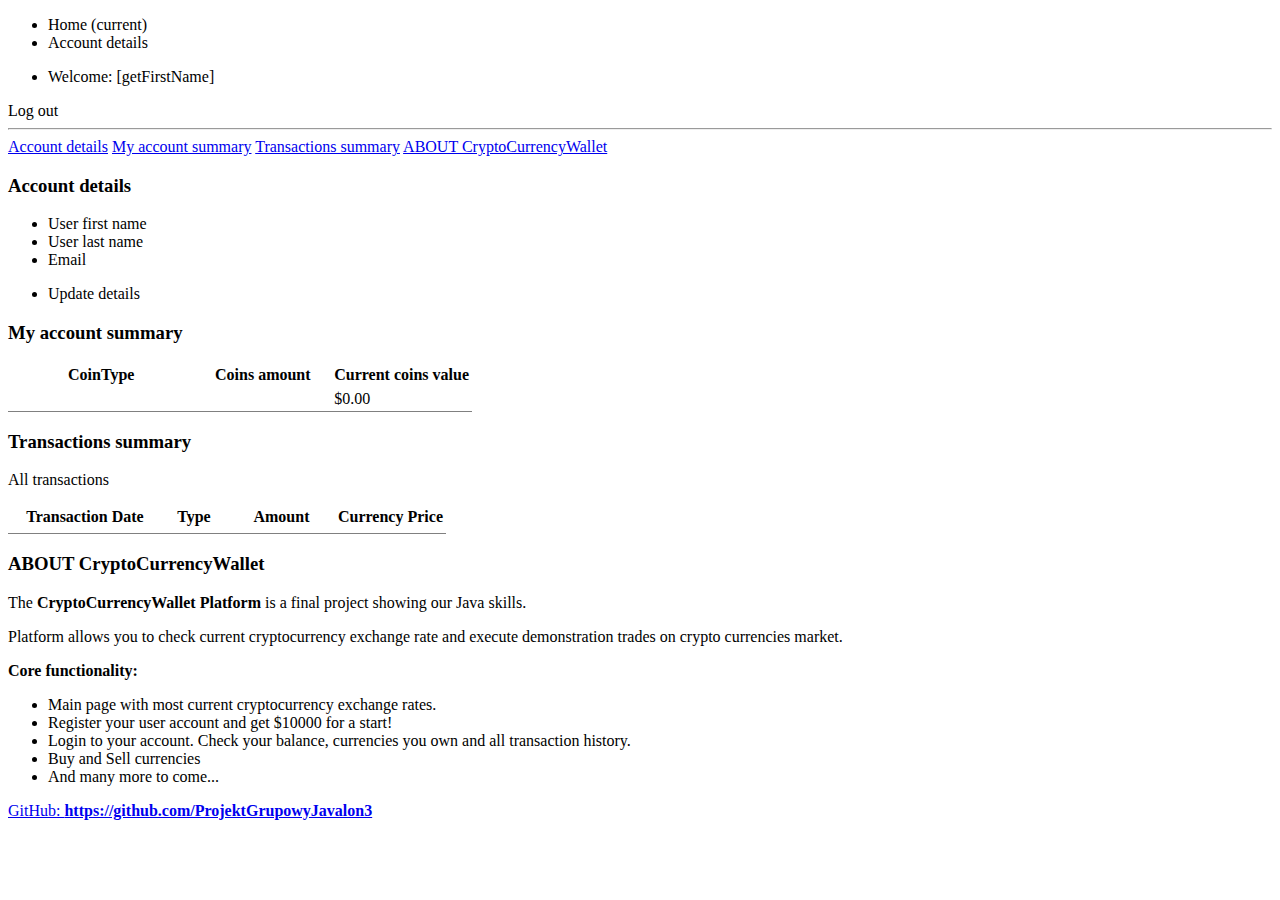
==== src/main/resources/templates/accountDetails.html @ 583ad7f0 "added number formatter" ====
<!DOCTYPE html>
<html lang="en" xmlns:th="http://www.thymeleaf.org" xmlns:td="http://www.thymeleaf.org">
<head>
    <meta charset="UTF-8">
    <title>Cryptocurrency wallet - account details</title>
    <link rel="stylesheet" href="https://stackpath.bootstrapcdn.com/bootstrap/4.5.0/css/bootstrap.min.css"
          integrity="sha384-9aIt2nRpC12Uk9gS9baDl411NQApFmC26EwAOH8WgZl5MYYxFfc+NcPb1dKGj7Sk" crossorigin="anonymous"/>
    <!-- jQuery library -->
    <script src="https://ajax.googleapis.com/ajax/libs/jquery/3.5.1/jquery.min.js"></script>
    <!-- Popper JS -->
    <script src="https://cdnjs.cloudflare.com/ajax/libs/popper.js/1.16.0/umd/popper.min.js"></script>
    <!-- Latest compiled JavaScript -->
    <script src="https://maxcdn.bootstrapcdn.com/bootstrap/4.5.2/js/bootstrap.min.js"></script>


    <meta charset="UTF-8">
</head>
<body>
<div>

    <nav class="navbar navbar-expand-lg navbar-dark bg-primary">
        <div class="collapse navbar-collapse" id="navbarColor02">
            <ul class="navbar-nav mr-auto">
                <li class="nav-item active">
                    <a class="nav-link" th:href="@{'/user'}">Home <span class="sr-only">(current)</span></a>
                </li>
                <li class="nav-item active">
                    <a class="nav-link" th:href="@{'/accountDetails'}">Account details</a>
                </li>
            </ul>
            <form class="form-inline">
                <ul class="navbar-nav mr-auto">
                    <li class="nav-item active"><a class="nav-link" th:text="'Hello ' + ${user.getFirstName()}+'!'">Welcome:
                        [getFirstName]</a></li>
                </ul>
                <a th:href="@{'/logout'}" class="btn btn-outline-light my-2 my-sm-0">Log out</a>
            </form>
        </div>
    </nav>

    <div id="main-content" class="container">
        <hr>
        <div class="row">
            <div class="col-4">
                <div class="list-group" id="list-tab" role="tablist">
                    <a class="list-group-item list-group-item-action active" id="list-home-list" data-toggle="list"
                       href="#list-home" role="tab" aria-controls="home">Account details</a>
                    <a class="list-group-item list-group-item-action" id="list-summary-list" data-toggle="list"
                       href="#list-summary" role="tab" aria-controls="summary">My account summary</a>
                    <a class="list-group-item list-group-item-action" id="list-profile-list" data-toggle="list"
                       href="#list-profile" role="tab" aria-controls="profile">Transactions summary</a>
                    <a class="list-group-item list-group-item-action" id="list-messages-list" data-toggle="list"
                       href="#list-messages" role="tab" aria-controls="messages">ABOUT CryptoCurrencyWallet</a>
                </div>
            </div>
            <div class="col-8">
                <div class="tab-content" id="nav-tabContent">
                    <div class="tab-pane fade show active" id="list-home" role="tabpanel"
                         aria-labelledby="list-home-list">
                        <div class="card-body">
                            <h3 class="card-title">Account details</h3>
                            <p class="card-text">
                            <ul>
                                <li th:text="'Name: ' + ${user.firstName}">User first name</li>
                                <li th:text="'Last name: ' + ${user.lastName}">User last name</li>
                                <li th:text="'Email: ' + ${user.email}">Email</li>

                            </ul>

                            <ul class="navbar-nav mr-auto">
                                <li class="nav-item active">
                                    <a class="nav-link" th:href="@{'/update'}">Update details</a>
                                </li>
                            </ul>
                        </div>
                    </div>
                    <div class="tab-pane fade" id="list-summary" role="tabpanel"
                         aria-labelledby="list-summary-list">
                        <div class="card-body">
                            <input type="hidden" th:value="${cryptoCoinDetails}" id="coins-current-values"/>
                            <h3 class="card-title">My account summary</h3>
                            <p class="card-text">
                            <table frame="below">

                                <tr>
                                    <th width="40%">CoinType</th>
                                    <th width="30%">Coins amount</th>
                                    <th width="30%">Current coins value</th>
                                </tr>

                                <th:block th:each="coin: ${loggedUserCurrencies}">
                                    <tr>
                                        <tbody id="values" th:each="value: ${cryptoCoinDetails}">
                                        <div th:if="${coin.getCoinName()} == ${value.getName()}">
                                            <td id="coinName" th:text="${coin.getCoinName()}"/>
                                            <td id="coinAmount" th:text="${coin.getAmount()}"/>
                                            <td th:with="result=${coin.getAmount() * value.getPrice()}">
                                                <span th:text="'$' + ${#numbers.formatDecimal(result, 0, 'COMMA', 2, 'POINT')}">$0.00</span></td>
                                        </div>
                                        </tbody>
                                    </tr>
                                </th:block>


                            </table>

                        </div>
                    </div>
                    <div class="tab-pane fade" id="list-profile" role="tabpanel" aria-labelledby="list-profile-list">
                        <div class="card-body">
                            <h3 class="card-title">Transactions summary</h3>
                            <p class="card-text">
                            <p th:text="'My transactions: '">All transactions</p>
                            <table frame="below">
                                <tr>
                                    <th width="35%">Transaction Date</th>
                                    <th width="15%">Type</th>
                                    <th width="25%">Amount</th>
                                    <th width="25%">Currency Price</th>
                                </tr>
                                <tbody id="transactions" th:each="transaction : ${loggedUserTransactionHistory}">
                                <tr>
                                    <td th:text="${#dates.format(transaction.getDateOfTransaction(), 'dd-MMM-yyyy')}"/>
                                    <td th:text="${transaction.getTransactionDetails().getBuySell()}"/>
                                    <td th:text="${transaction.getTransactionDetails().getAmount()}"/>
                                    <td th:text="${transaction.getTransactionDetails().getPrice()}"/>
                                </tr>
                                </tbody>
                            </table>
                        </div>
                    </div>
                    <div class="tab-pane fade" id="list-messages" role="tabpanel" aria-labelledby="list-messages-list">
                        <div class="card-body">
                            <h3 class="card-title">ABOUT CryptoCurrencyWallet</h3>
                            <p class="card-text">The <b>CryptoCurrencyWallet Platform</b> is a final project showing our
                                Java skills.</p>
                            <p class="card-text">Platform allows you to check current cryptocurrency exchange rate and
                                execute
                                demonstration trades on crypto currencies market.</p>
                            <p class="card-text"><b>Core functionality:</b>
                            <ul>
                                <li>Main page with most current cryptocurrency exchange rates.</li>
                                <li>Register your user account and get $10000 for a start!</li>
                                <li>Login to your account. Check your balance, currencies you own and all transaction
                                    history.
                                </li>
                                <li>Buy and Sell currencies</li>
                                <li>And many more to come...</li>
                            </ul>
                            <p><a href="https://github.com/ProjektGrupowyJavalon3" class="card-text">GitHub: <b>https://github.com/ProjektGrupowyJavalon3</b></a>
                        </div>
                    </div>
                </div>
            </div>
        </div>
    </div>
</div>
</body>
</html>
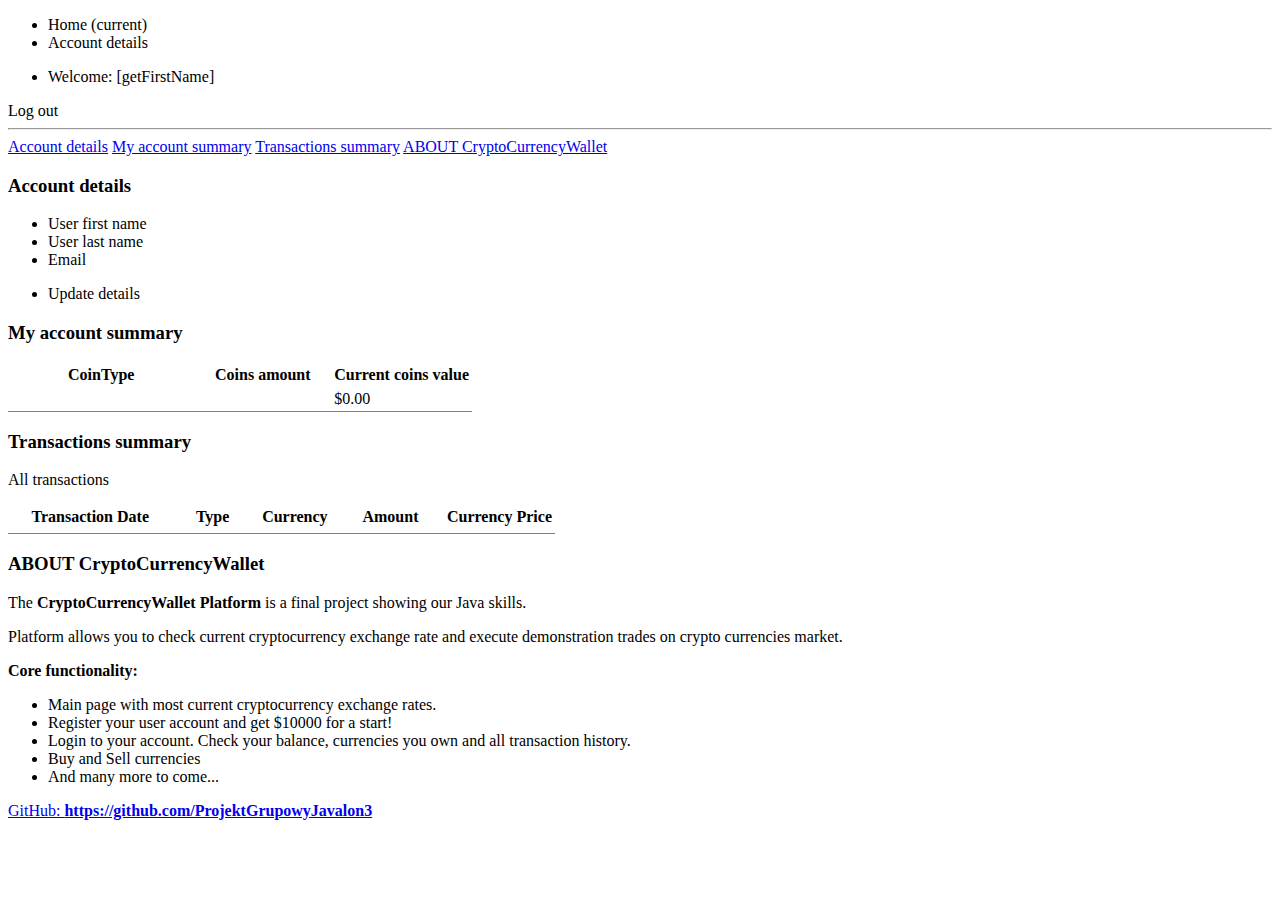
==== commit 8ff013e9: "added currency name in transaction details" ====
--- a/src/main/resources/templates/accountDetails.html
+++ b/src/main/resources/templates/accountDetails.html
@@ -113,17 +113,19 @@
                             <p th:text="'My transactions: '">All transactions</p>
                             <table frame="below">
                                 <tr>
-                                    <th width="35%">Transaction Date</th>
+                                    <th width="30%">Transaction Date</th>
                                     <th width="15%">Type</th>
-                                    <th width="25%">Amount</th>
-                                    <th width="25%">Currency Price</th>
+                                    <th width="15%">Currency</th>
+                                    <th width="20%">Amount</th>
+                                    <th width="20%">Currency Price</th>
                                 </tr>
                                 <tbody id="transactions" th:each="transaction : ${loggedUserTransactionHistory}">
                                 <tr>
                                     <td th:text="${#dates.format(transaction.getDateOfTransaction(), 'dd-MMM-yyyy')}"/>
                                     <td th:text="${transaction.getTransactionDetails().getBuySell()}"/>
+                                    <td th:text="${transaction.getTransactionDetails().getName()}"/>
                                     <td th:text="${transaction.getTransactionDetails().getAmount()}"/>
-                                    <td th:text="${transaction.getTransactionDetails().getPrice()}"/>
+                                    <td th:text="'$' + ${transaction.getTransactionDetails().getPrice()}"/>
                                 </tr>
                                 </tbody>
                             </table>
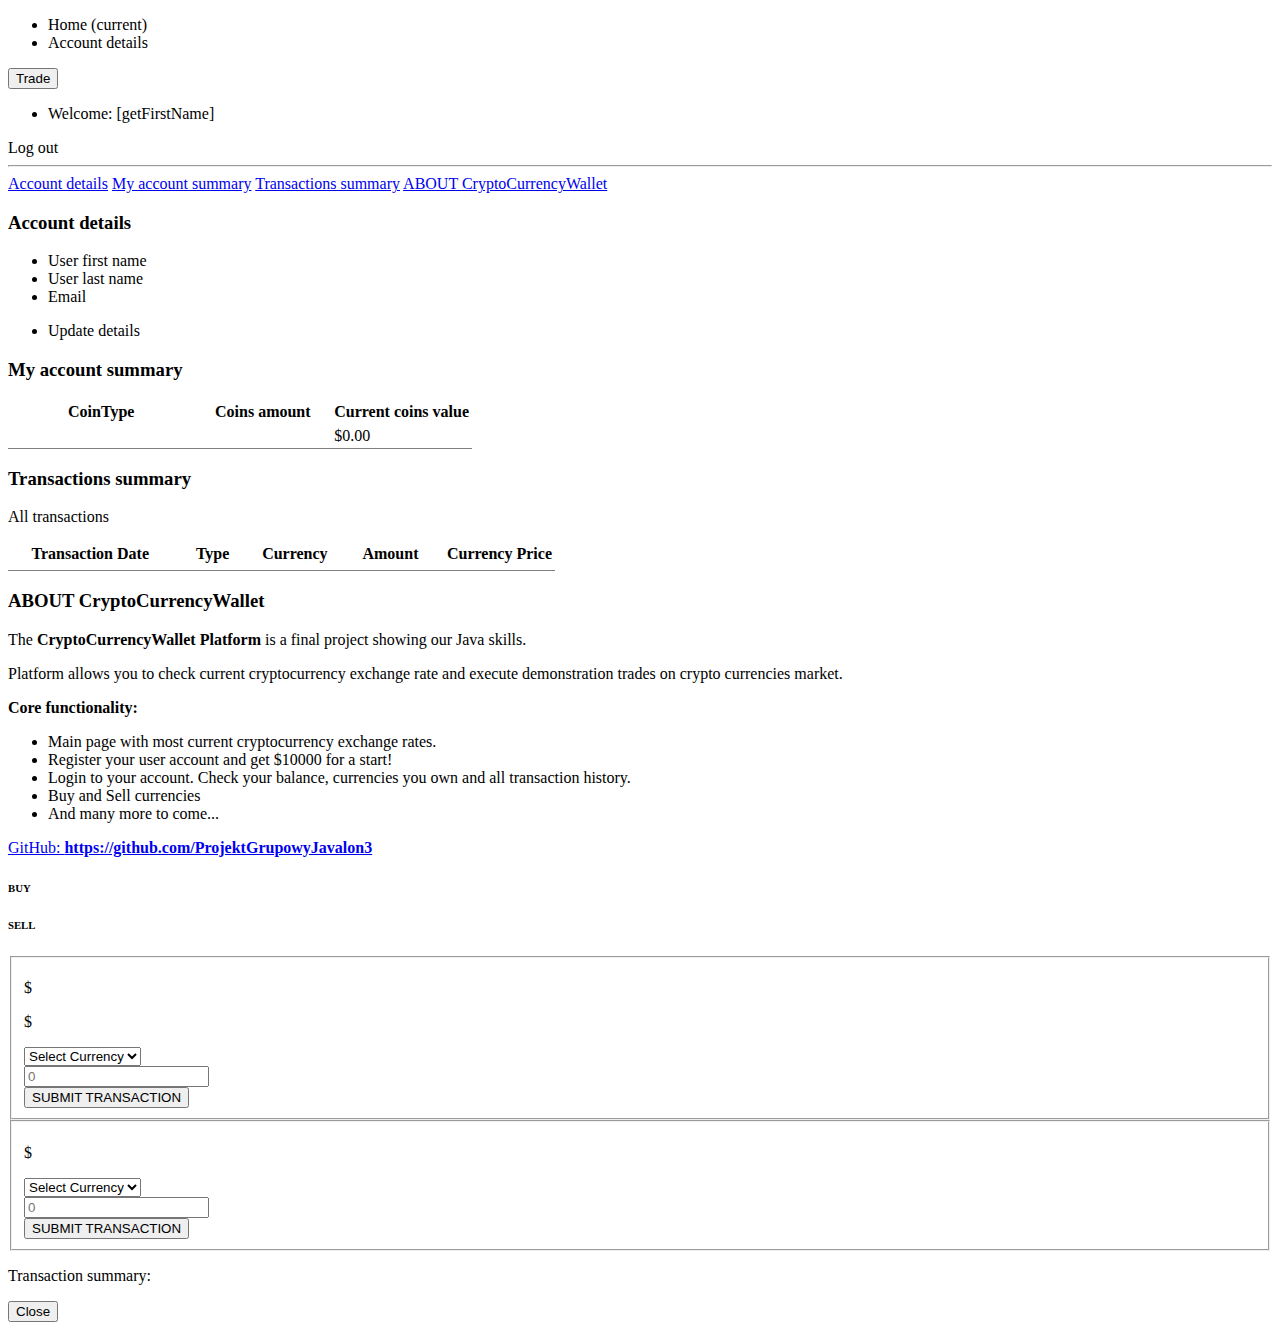
==== commit 1d480542: "set default buy/sell value as 0" ====
--- a/src/main/resources/templates/accountDetails.html
+++ b/src/main/resources/templates/accountDetails.html
@@ -1,10 +1,13 @@
 <!DOCTYPE html>
-<html lang="en" xmlns:th="http://www.thymeleaf.org" xmlns:td="http://www.thymeleaf.org">
+<html lang="en" xmlns:th="http://www.thymeleaf.org">
 <head>
     <meta charset="UTF-8">
     <title>Cryptocurrency wallet - account details</title>
     <link rel="stylesheet" href="https://stackpath.bootstrapcdn.com/bootstrap/4.5.0/css/bootstrap.min.css"
           integrity="sha384-9aIt2nRpC12Uk9gS9baDl411NQApFmC26EwAOH8WgZl5MYYxFfc+NcPb1dKGj7Sk" crossorigin="anonymous"/>
+    <!-- CSS -->
+    <link rel="stylesheet" href="modal.css">
+    <link rel="stylesheet" href="style.css">
     <!-- jQuery library -->
     <script src="https://ajax.googleapis.com/ajax/libs/jquery/3.5.1/jquery.min.js"></script>
     <!-- Popper JS -->
@@ -12,150 +15,271 @@
     <!-- Latest compiled JavaScript -->
     <script src="https://maxcdn.bootstrapcdn.com/bootstrap/4.5.2/js/bootstrap.min.js"></script>
 
-
-    <meta charset="UTF-8">
 </head>
 <body>
-<div>
-
-    <nav class="navbar navbar-expand-lg navbar-dark bg-primary">
-        <div class="collapse navbar-collapse" id="navbarColor02">
+<nav class="navbar navbar-expand-lg navbar-dark bg-primary">
+    <div class="collapse navbar-collapse" id="navbarColor02">
+        <ul class="navbar-nav mr-auto">
+            <li class="nav-item active">
+                <a class="nav-link" th:href="@{'/user'}">Home <span class="sr-only">(current)</span></a>
+            </li>
+            <li class="nav-item active">
+                <a class="nav-link" th:href="@{'/accountDetails'}">Account details</a>
+            </li>
+        </ul>
+        <div class="col ">
+            <button type="button" data-toggle="modal" data-target="#myModal"
+                    class="btn btn-outline-light py-2 px-4" onclick="showCurrentDetails()">
+                Trade
+            </button>
+        </div>
+        <form class="form-inline">
             <ul class="navbar-nav mr-auto">
-                <li class="nav-item active">
-                    <a class="nav-link" th:href="@{'/user'}">Home <span class="sr-only">(current)</span></a>
-                </li>
-                <li class="nav-item active">
-                    <a class="nav-link" th:href="@{'/accountDetails'}">Account details</a>
-                </li>
+                <li class="nav-item active"><a class="nav-link" th:text="'Hello ' + ${user.getFirstName()}+'!'">Welcome:
+                    [getFirstName]</a></li>
             </ul>
-            <form class="form-inline">
-                <ul class="navbar-nav mr-auto">
-                    <li class="nav-item active"><a class="nav-link" th:text="'Hello ' + ${user.getFirstName()}+'!'">Welcome:
-                        [getFirstName]</a></li>
-                </ul>
-                <a th:href="@{'/logout'}" class="btn btn-outline-light my-2 my-sm-0">Log out</a>
-            </form>
-        </div>
-    </nav>
-
-    <div id="main-content" class="container">
-        <hr>
-        <div class="row">
-            <div class="col-4">
-                <div class="list-group" id="list-tab" role="tablist">
-                    <a class="list-group-item list-group-item-action active" id="list-home-list" data-toggle="list"
-                       href="#list-home" role="tab" aria-controls="home">Account details</a>
-                    <a class="list-group-item list-group-item-action" id="list-summary-list" data-toggle="list"
-                       href="#list-summary" role="tab" aria-controls="summary">My account summary</a>
-                    <a class="list-group-item list-group-item-action" id="list-profile-list" data-toggle="list"
-                       href="#list-profile" role="tab" aria-controls="profile">Transactions summary</a>
-                    <a class="list-group-item list-group-item-action" id="list-messages-list" data-toggle="list"
-                       href="#list-messages" role="tab" aria-controls="messages">ABOUT CryptoCurrencyWallet</a>
-                </div>
-            </div>
-            <div class="col-8">
-                <div class="tab-content" id="nav-tabContent">
-                    <div class="tab-pane fade show active" id="list-home" role="tabpanel"
-                         aria-labelledby="list-home-list">
-                        <div class="card-body">
-                            <h3 class="card-title">Account details</h3>
-                            <p class="card-text">
-                            <ul>
-                                <li th:text="'Name: ' + ${user.firstName}">User first name</li>
-                                <li th:text="'Last name: ' + ${user.lastName}">User last name</li>
-                                <li th:text="'Email: ' + ${user.email}">Email</li>
-
-                            </ul>
-
-                            <ul class="navbar-nav mr-auto">
-                                <li class="nav-item active">
-                                    <a class="nav-link" th:href="@{'/update'}">Update details</a>
-                                </li>
-                            </ul>
-                        </div>
-                    </div>
-                    <div class="tab-pane fade" id="list-summary" role="tabpanel"
-                         aria-labelledby="list-summary-list">
-                        <div class="card-body">
-                            <input type="hidden" th:value="${cryptoCoinDetails}" id="coins-current-values"/>
-                            <h3 class="card-title">My account summary</h3>
-                            <p class="card-text">
-                            <table frame="below">
-
+            <a th:href="@{'/logout'}" class="btn btn-outline-light my-2 my-sm-0">Log out</a>
+        </form>
+    </div>
+</nav>
+
+<div id="main-content" class="container">
+    <hr>
+    <div class="row">
+        <div class="col-4">
+            <div class="list-group" id="list-tab" role="tablist">
+                <a class="list-group-item list-group-item-action active" id="list-home-list" data-toggle="list"
+                   href="#list-home" role="tab" aria-controls="home">Account details</a>
+                <a class="list-group-item list-group-item-action" id="list-summary-list" data-toggle="list"
+                   href="#list-summary" role="tab" aria-controls="summary">My account summary</a>
+                <a class="list-group-item list-group-item-action" id="list-profile-list" data-toggle="list"
+                   href="#list-profile" role="tab" aria-controls="profile">Transactions summary</a>
+                <a class="list-group-item list-group-item-action" id="list-messages-list" data-toggle="list"
+                   href="#list-messages" role="tab" aria-controls="messages">ABOUT CryptoCurrencyWallet</a>
+            </div>
+        </div>
+        <div class="col-8">
+            <div class="tab-content" id="nav-tabContent">
+                <div class="tab-pane fade show active" id="list-home" role="tabpanel"
+                     aria-labelledby="list-home-list">
+                    <div class="card-body">
+                        <h3 class="card-title">Account details</h3>
+                        <p class="card-text">
+                        <ul>
+                            <li th:text="'Name: ' + ${user.firstName}">User first name</li>
+                            <li th:text="'Last name: ' + ${user.lastName}">User last name</li>
+                            <li th:text="'Email: ' + ${user.email}">Email</li>
+
+                        </ul>
+
+                        <ul class="navbar-nav mr-auto">
+                            <li class="nav-item active">
+                                <a class="nav-link" th:href="@{'/update'}">Update details</a>
+                            </li>
+                        </ul>
+                    </div>
+                </div>
+                <div class="tab-pane fade" id="list-summary" role="tabpanel"
+                     aria-labelledby="list-summary-list">
+                    <div class="card-body">
+                        <input type="hidden" th:value="${cryptoCoinDetails}" id="coins-current-values"/>
+                        <h3 class="card-title">My account summary</h3>
+                        <p class="card-text">
+                        <table frame="below">
+
+                            <tr>
+                                <th width="40%">CoinType</th>
+                                <th width="30%">Coins amount</th>
+                                <th width="30%">Current coins value</th>
+                            </tr>
+
+                            <th:block th:each="coin: ${loggedUserCurrencies}">
                                 <tr>
-                                    <th width="40%">CoinType</th>
-                                    <th width="30%">Coins amount</th>
-                                    <th width="30%">Current coins value</th>
+                                    <tbody id="values" th:each="value: ${cryptoCoinDetails}">
+                                    <div th:if="${coin.getCoinName()} == ${value.getName()}">
+                                        <td id="coinName" th:text="${coin.getCoinName()}"/>
+                                        <td id="coinAmount" th:text="${coin.getAmount()}"/>
+                                        <td th:with="result=${coin.getAmount() * value.getPrice()}">
+                                            <span th:text="'$' + ${#numbers.formatDecimal(result, 0, 'COMMA', 2, 'POINT')}">$0.00</span>
+                                        </td>
+                                    </div>
+                                    </tbody>
                                 </tr>
-
-                                <th:block th:each="coin: ${loggedUserCurrencies}">
-                                    <tr>
-                                        <tbody id="values" th:each="value: ${cryptoCoinDetails}">
-                                        <div th:if="${coin.getCoinName()} == ${value.getName()}">
-                                            <td id="coinName" th:text="${coin.getCoinName()}"/>
-                                            <td id="coinAmount" th:text="${coin.getAmount()}"/>
-                                            <td th:with="result=${coin.getAmount() * value.getPrice()}">
-                                                <span th:text="'$' + ${#numbers.formatDecimal(result, 0, 'COMMA', 2, 'POINT')}">$0.00</span></td>
-                                        </div>
-                                        </tbody>
-                                    </tr>
-                                </th:block>
-
-
-                            </table>
-
-                        </div>
-                    </div>
-                    <div class="tab-pane fade" id="list-profile" role="tabpanel" aria-labelledby="list-profile-list">
-                        <div class="card-body">
-                            <h3 class="card-title">Transactions summary</h3>
-                            <p class="card-text">
-                            <p th:text="'My transactions: '">All transactions</p>
-                            <table frame="below">
-                                <tr>
-                                    <th width="30%">Transaction Date</th>
-                                    <th width="15%">Type</th>
-                                    <th width="15%">Currency</th>
-                                    <th width="20%">Amount</th>
-                                    <th width="20%">Currency Price</th>
-                                </tr>
-                                <tbody id="transactions" th:each="transaction : ${loggedUserTransactionHistory}">
-                                <tr>
-                                    <td th:text="${#dates.format(transaction.getDateOfTransaction(), 'dd-MMM-yyyy')}"/>
-                                    <td th:text="${transaction.getTransactionDetails().getBuySell()}"/>
-                                    <td th:text="${transaction.getTransactionDetails().getName()}"/>
-                                    <td th:text="${transaction.getTransactionDetails().getAmount()}"/>
-                                    <td th:text="'$' + ${transaction.getTransactionDetails().getPrice()}"/>
-                                </tr>
-                                </tbody>
-                            </table>
-                        </div>
-                    </div>
-                    <div class="tab-pane fade" id="list-messages" role="tabpanel" aria-labelledby="list-messages-list">
-                        <div class="card-body">
-                            <h3 class="card-title">ABOUT CryptoCurrencyWallet</h3>
-                            <p class="card-text">The <b>CryptoCurrencyWallet Platform</b> is a final project showing our
-                                Java skills.</p>
-                            <p class="card-text">Platform allows you to check current cryptocurrency exchange rate and
-                                execute
-                                demonstration trades on crypto currencies market.</p>
-                            <p class="card-text"><b>Core functionality:</b>
-                            <ul>
-                                <li>Main page with most current cryptocurrency exchange rates.</li>
-                                <li>Register your user account and get $10000 for a start!</li>
-                                <li>Login to your account. Check your balance, currencies you own and all transaction
-                                    history.
-                                </li>
-                                <li>Buy and Sell currencies</li>
-                                <li>And many more to come...</li>
-                            </ul>
-                            <p><a href="https://github.com/ProjektGrupowyJavalon3" class="card-text">GitHub: <b>https://github.com/ProjektGrupowyJavalon3</b></a>
-                        </div>
+                            </th:block>
+
+
+                        </table>
+
+                    </div>
+                </div>
+                <div class="tab-pane fade" id="list-profile" role="tabpanel" aria-labelledby="list-profile-list">
+                    <div class="card-body">
+                        <h3 class="card-title">Transactions summary</h3>
+                        <p class="card-text">
+                        <p th:text="'My transactions: '">All transactions</p>
+                        <table frame="below">
+                            <tr>
+                                <th width="30%">Transaction Date</th>
+                                <th width="15%">Type</th>
+                                <th width="15%">Currency</th>
+                                <th width="20%">Amount</th>
+                                <th width="20%">Currency Price</th>
+                            </tr>
+                            <tbody id="transactions" th:each="transaction : ${loggedUserTransactionHistory}">
+                            <tr>
+                                <td th:text="${#dates.format(transaction.getDateOfTransaction(), 'dd-MMM-yyyy')}"/>
+                                <td th:text="${transaction.getTransactionDetails().getBuySell()}"/>
+                                <td th:text="${transaction.getTransactionDetails().getName()}"/>
+                                <td th:text="${transaction.getTransactionDetails().getAmount()}"/>
+                                <td th:text="'$' + ${transaction.getTransactionDetails().getPrice()}"/>
+                            </tr>
+                            </tbody>
+                        </table>
+                    </div>
+                </div>
+                <div class="tab-pane fade" id="list-messages" role="tabpanel" aria-labelledby="list-messages-list">
+                    <div class="card-body">
+                        <h3 class="card-title">ABOUT CryptoCurrencyWallet</h3>
+                        <p class="card-text">The <b>CryptoCurrencyWallet Platform</b> is a final project showing our
+                            Java skills.</p>
+                        <p class="card-text">Platform allows you to check current cryptocurrency exchange rate and
+                            execute
+                            demonstration trades on crypto currencies market.</p>
+                        <p class="card-text"><b>Core functionality:</b>
+                        <ul>
+                            <li>Main page with most current cryptocurrency exchange rates.</li>
+                            <li>Register your user account and get $10000 for a start!</li>
+                            <li>Login to your account. Check your balance, currencies you own and all transaction
+                                history.
+                            </li>
+                            <li>Buy and Sell currencies</li>
+                            <li>And many more to come...</li>
+                        </ul>
+                        <p><a href="https://github.com/ProjektGrupowyJavalon3" class="card-text">GitHub: <b>https://github.com/ProjektGrupowyJavalon3</b></a>
                     </div>
                 </div>
             </div>
         </div>
     </div>
 </div>
+
+<!-- Modal-->
+<div id="myModal" tabindex="-1" role="dialog" aria-labelledby="exampleModalLabel" aria-hidden="true"
+     class="modal fade text-left">
+    <div class="modal-dialog modal-dialog-centered" role="document">
+        <div class="modal-content">
+            <div class="modal-header justify-content-center">
+                <div class="row">
+                    <div class="tabs" id="tab01" onclick="showCurrentDetails()">
+                        <h6 class="text-muted">BUY</h6>
+                    </div>
+                    <div class="tabs active" id="tab02" onclick="showCurrentDetails()">
+                        <h6 class="font-weight-bold">SELL</h6>
+                    </div>
+                </div>
+            </div>
+            <div class="line"></div>
+            <div class="modal-body p-0">
+                <input type="hidden" th:value="${loggedUserBalance}" id="user-transaction-balance"/>
+                <fieldset id="tab011">
+                    <div class="bg-light">
+                        <div id="output">
+                            <p id="output-value" class="text-center mb-4 mt-0 pt-4">$</p>
+                        </div>
+                        <div id="balance-after-transaction">
+                            <p id="balance-after-transaction-value" class="text-center mb-4 mt-0 pt-4">$</p>
+                        </div>
+                        <div class="">
+                            <div class="justify-content-center">
+                                <div class="form-group row justify-content-center ">
+                                    <div class="col-7">
+                                        <select name="account" class="form-control" id="coin-price">
+                                            <option selected disabled>Select Currency</option>
+                                            <option th:each="coin : ${cryptoCoinDetails}" th:value="${coin.price}"
+                                                    th:text="${coin.name}" id="nameTag" onclick="showCurrentDetails()">
+
+                                            </option>
+                                        </select>
+                                    </div>
+                                </div>
+                                <div class="form-group row justify-content-center">
+                                    <div class="col" id="theForm">
+                                        <input placeholder="0" type="text" id="buyForm" onclick="showCurrentDetails()"/>
+                                    </div>
+                                </div>
+                            </div>
+                        </div>
+                    </div>
+                    <div class="line"></div>
+                    <div class="modal-footer d-flex flex-column justify-content-center border-0">
+
+                        <button onclick="getConfirmation()" tabindex="0"
+                                class="btn btn-outline-primary py-2 px-4">SUBMIT
+                            TRANSACTION
+                        </button>
+                    </div>
+                </fieldset>
+                <fieldset class="show" id="tab021">
+                    <div class="bg-light">
+                        <div id="output-sell">
+                            <p id="output-value-sell" class="text-center mb-4 mt-0 pt-4">$</p>
+                        </div>
+                        <div class="">
+                            <div class="justify-content-center">
+                                <div class="form-group row justify-content-center ">
+                                    <div class="col-7">
+                                        <select name="account" class="form-control"
+                                                id="coin-amount-sell">
+                                            <option selected disabled>Select Currency</option>
+                                            <option th:each="coin : ${loggedUserCurrencies}"
+                                                    th:value="${coin.amount}"
+                                                    th:text="${coin.coinName}" id="nameTag-sell"
+                                                    onclick="showCurrentDetailsSell()">
+                                                <input type="hidden" id="testTag"/>
+                                            </option>
+                                        </select>
+                                    </div>
+                                </div>
+                                <div class="form-group row justify-content-center">
+                                    <div class="col" id="theForm-sell">
+                                        <input placeholder="0" type="text" id="buyForm-sell" onclick="showCurrentDetailsSell()"/>
+                                    </div>
+                                </div>
+                            </div>
+                        </div>
+                    </div>
+                    <div class="line"></div>
+                    <div class="modal-footer d-flex flex-column justify-content-center border-0">
+
+                        <button onclick="sellTradeWithValidation()" tabindex="0"
+                                class="btn btn-outline-primary py-2 px-4">SUBMIT
+                            TRANSACTION
+                        </button>
+                    </div>
+                </fieldset>
+            </div>
+
+        </div>
+    </div>
+</div>
+
+<div class="modal fade" id="tradeResultModal" role="dialog" data-keyboard="false" data-backdrop="static">
+    <div class="modal-dialog">
+        <!-- Modal content-->
+        <div class="modal-content">
+            <div class="modal-body">
+                <p>Transaction summary:</p>
+                <span id="tradeResultTRX"></span>
+            </div>
+            <div class="modal-footer">
+                <button type="button" class="btn btn-default" data-dismiss="modal" onclick="reloadPage()">Close
+                </button>
+            </div>
+        </div>
+    </div>
+</div>
+
+<script src="app.js"></script>
+<script src="tradeAjax.js"></script>
 </body>
 </html>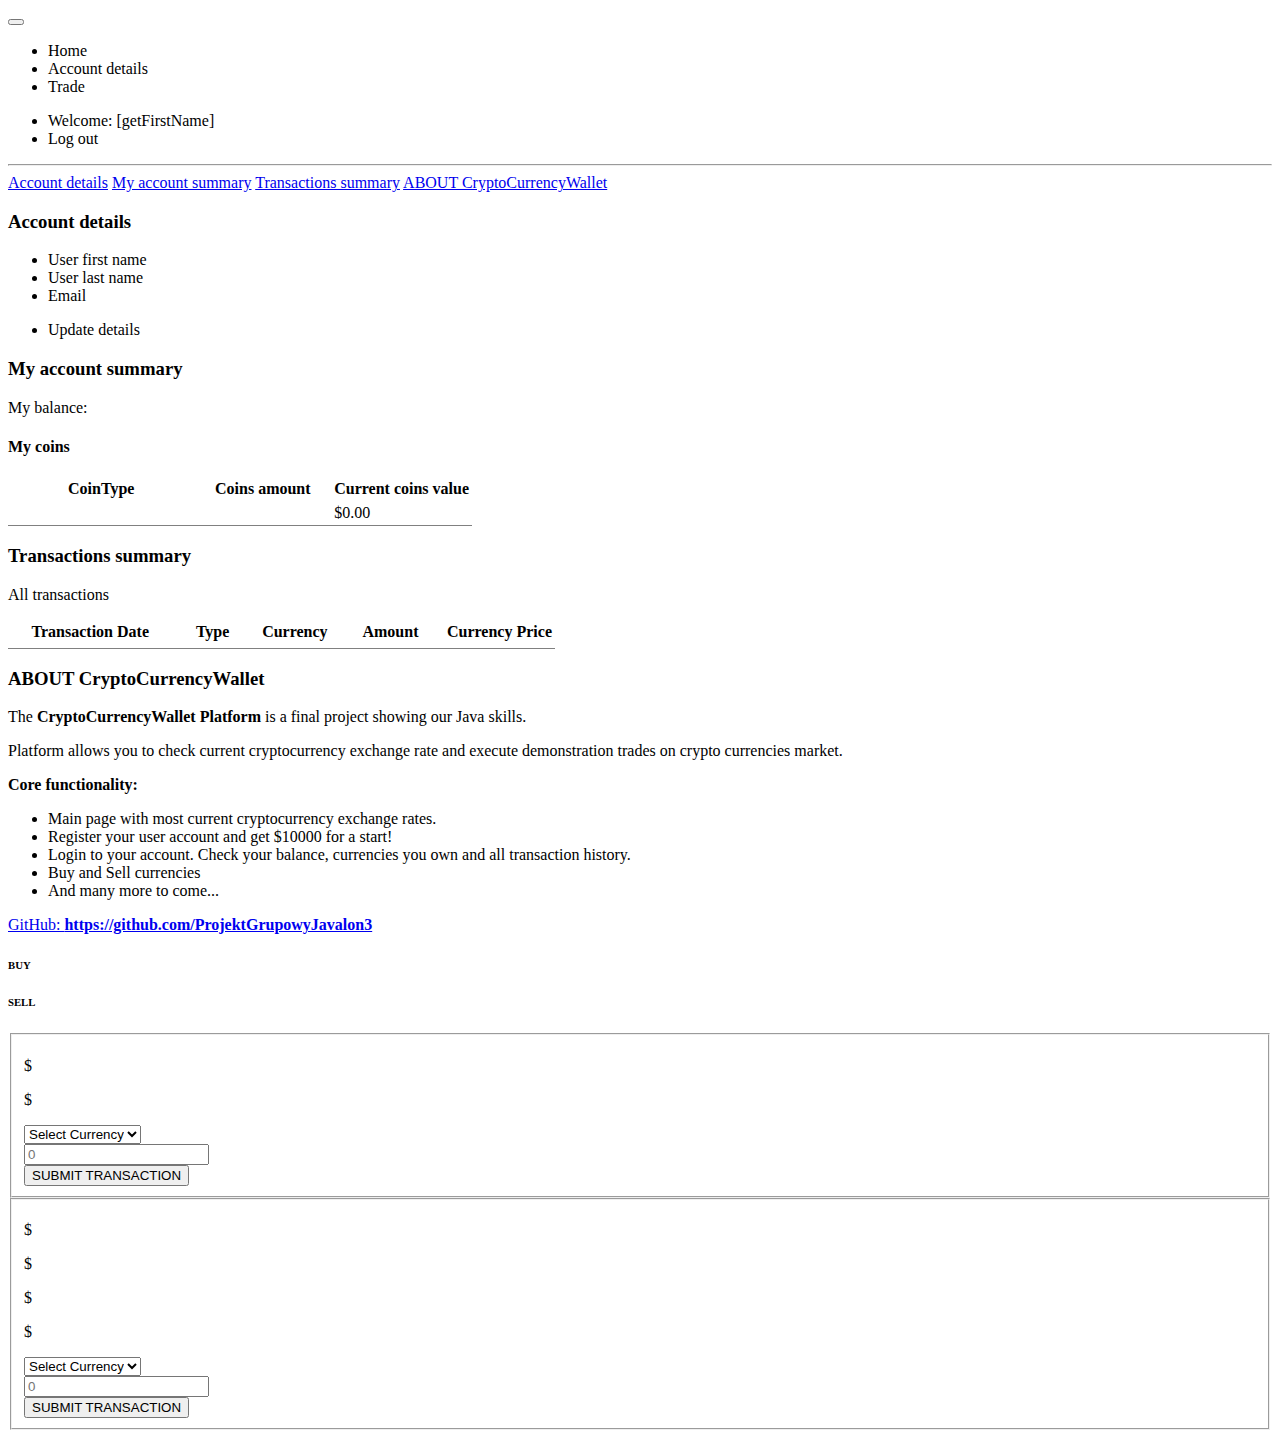
==== commit 8b1d6623: "adds balance in account summary" ====
--- a/src/main/resources/templates/accountDetails.html
+++ b/src/main/resources/templates/accountDetails.html
@@ -6,7 +6,6 @@
     <link rel="stylesheet" href="https://stackpath.bootstrapcdn.com/bootstrap/4.5.0/css/bootstrap.min.css"
           integrity="sha384-9aIt2nRpC12Uk9gS9baDl411NQApFmC26EwAOH8WgZl5MYYxFfc+NcPb1dKGj7Sk" crossorigin="anonymous"/>
     <!-- CSS -->
-    <link rel="stylesheet" href="modal.css">
     <link rel="stylesheet" href="style.css">
     <!-- jQuery library -->
     <script src="https://ajax.googleapis.com/ajax/libs/jquery/3.5.1/jquery.min.js"></script>
@@ -17,29 +16,60 @@
 
 </head>
 <body>
-<nav class="navbar navbar-expand-lg navbar-dark bg-primary">
-    <div class="collapse navbar-collapse" id="navbarColor02">
+<!--<nav class="navbar navbar-expand-lg navbar-dark bg-primary">-->
+<!--    <div class="collapse navbar-collapse" id="navbarColor02">-->
+<!--        <ul class="navbar-nav mr-auto">-->
+<!--            <li class="nav-item active">-->
+<!--                <a class="nav-link" th:href="@{'/user'}">Home <span class="sr-only">(current)</span></a>-->
+<!--            </li>-->
+<!--            <li class="nav-item active">-->
+<!--                <a class="nav-link" th:href="@{'/accountDetails'}">Account details</a>-->
+<!--            </li>-->
+<!--        </ul>-->
+<!--        <div class="col ">-->
+<!--            <button type="button" data-toggle="modal" data-target="#myModal"-->
+<!--                    class="btn btn-outline-light py-2 px-4" onclick="showCurrentDetails()">-->
+<!--                Trade-->
+<!--            </button>-->
+<!--        </div>-->
+<!--        <form class="form-inline">-->
+<!--            <ul class="navbar-nav mr-auto">-->
+<!--                <li class="nav-item active"><a class="nav-link" th:text="'Hello ' + ${user.getFirstName()}+'!'">Welcome:-->
+<!--                    [getFirstName]</a></li>-->
+<!--            </ul>-->
+<!--            <a th:href="@{'/logout'}" class="btn btn-outline-light my-2 my-sm-0">Log out</a>-->
+<!--        </form>-->
+<!--    </div>-->
+<!--</nav>-->
+
+
+<nav class="navbar navbar-expand-lg navbar-dark bg-primary ">
+    <a class="navbar-brand" href="#"></a>
+    <button class="navbar-toggler" type="button" data-toggle="collapse" data-target="#navbarNav"
+            aria-controls="navbarNav" aria-expanded="false" aria-label="Toggle navigation">
+        <span class="navbar-toggler-icon"></span>
+    </button>
+    <div class="collapse navbar-collapse" id="navbarSupportedContent">
         <ul class="navbar-nav mr-auto">
-            <li class="nav-item active">
-                <a class="nav-link" th:href="@{'/user'}">Home <span class="sr-only">(current)</span></a>
-            </li>
-            <li class="nav-item active">
+            <li class="nav-item">
+                <a class="nav-link" th:href="@{'/user'}">Home </a>
+            </li>
+            <li class="nav-item">
                 <a class="nav-link" th:href="@{'/accountDetails'}">Account details</a>
             </li>
+            <li class="nav-item">
+                <a class="nav-link" data-toggle="modal" data-target="#myModal" style="cursor: pointer">Trade</a>
+            </li>
         </ul>
-        <div class="col ">
-            <button type="button" data-toggle="modal" data-target="#myModal"
-                    class="btn btn-outline-light py-2 px-4" onclick="showCurrentDetails()">
-                Trade
-            </button>
-        </div>
-        <form class="form-inline">
-            <ul class="navbar-nav mr-auto">
-                <li class="nav-item active"><a class="nav-link" th:text="'Hello ' + ${user.getFirstName()}+'!'">Welcome:
-                    [getFirstName]</a></li>
-            </ul>
-            <a th:href="@{'/logout'}" class="btn btn-outline-light my-2 my-sm-0">Log out</a>
-        </form>
+        <ul class="navbar-nav text-right">
+            <li class="nav-item active ">
+                <a class="nav-link" th:text="'Hello ' + ${user.getFirstName()}+'!'">Welcome:
+                    [getFirstName]</a>
+            </li>
+            <li class="nav-item ">
+                <a th:href="@{'/logout'}" class="nav-link">Log out</a>
+            </li>
+        </ul>
     </div>
 </nav>
 
@@ -85,6 +115,8 @@
                         <input type="hidden" th:value="${cryptoCoinDetails}" id="coins-current-values"/>
                         <h3 class="card-title">My account summary</h3>
                         <p class="card-text">
+                        <p th:text="'Balance: $' + ${user.getWallet().getBalanceUSD()}">My balance: </p>
+                        <h4 class="table-title">My coins</h4>
                         <table frame="below">
 
                             <tr>
@@ -106,7 +138,6 @@
                                     </tbody>
                                 </tr>
                             </th:block>
-
 
                         </table>
 
@@ -163,6 +194,7 @@
     </div>
 </div>
 
+
 <!-- Modal-->
 <div id="myModal" tabindex="-1" role="dialog" aria-labelledby="exampleModalLabel" aria-hidden="true"
      class="modal fade text-left">
@@ -181,13 +213,14 @@
             <div class="line"></div>
             <div class="modal-body p-0">
                 <input type="hidden" th:value="${loggedUserBalance}" id="user-transaction-balance"/>
+                <!--    BUY    BUY    BUY    BUY    BUY    BUY    BUY    BUY    BUY    BUY     -->
                 <fieldset id="tab011">
                     <div class="bg-light">
                         <div id="output">
                             <p id="output-value" class="text-center mb-4 mt-0 pt-4">$</p>
                         </div>
                         <div id="balance-after-transaction">
-                            <p id="balance-after-transaction-value" class="text-center mb-4 mt-0 pt-4">$</p>
+                            <p id="balance-after-transaction-value" class=" text-center mb-4 mt-0 pt-4">$</p>
                         </div>
                         <div class="">
                             <div class="justify-content-center">
@@ -204,7 +237,8 @@
                                 </div>
                                 <div class="form-group row justify-content-center">
                                     <div class="col" id="theForm">
-                                        <input placeholder="0" type="text" id="buyForm" onclick="showCurrentDetails()"/>
+                                        <input placeholder="0" type="text" id="buy-form-user-input"
+                                               onclick="showCurrentDetails()"/>
                                     </div>
                                 </div>
                             </div>
@@ -213,36 +247,42 @@
                     <div class="line"></div>
                     <div class="modal-footer d-flex flex-column justify-content-center border-0">
 
-                        <button onclick="getConfirmation()" tabindex="0"
+                        <button onclick="getConfirmationFormBuy()" tabindex="0"
                                 class="btn btn-outline-primary py-2 px-4">SUBMIT
                             TRANSACTION
                         </button>
                     </div>
                 </fieldset>
+                <!--    SELL    SELL    SELL    SELL    SELL    SELL    SELL    SELL    SELL    SELL    SELL-->
                 <fieldset class="show" id="tab021">
                     <div class="bg-light">
                         <div id="output-sell">
                             <p id="output-value-sell" class="text-center mb-4 mt-0 pt-4">$</p>
+                        </div>
+                        <div>
+                            <p id="coin-price-api" class="text-center mb-4 mt-0 pt-4">$</p>
+                            <p id="balance-before-transaction" class="text-center mb-4 mt-0 pt-4">$</p>
+                            <p id="balance-after-transaction-sell-form" class="text-center mb-4 mt-0 pt-4">$</p>
+                            <p id="show-actual-balance" class="text-center mb-4 mt-0 pt-4"></p>
                         </div>
                         <div class="">
                             <div class="justify-content-center">
                                 <div class="form-group row justify-content-center ">
                                     <div class="col-7">
                                         <select name="account" class="form-control"
-                                                id="coin-amount-sell">
+                                                id="user-coin-to-sell">
                                             <option selected disabled>Select Currency</option>
                                             <option th:each="coin : ${loggedUserCurrencies}"
-                                                    th:value="${coin.amount}"
-                                                    th:text="${coin.coinName}" id="nameTag-sell"
+                                                    th:text="${coin.coinName}"
                                                     onclick="showCurrentDetailsSell()">
-                                                <input type="hidden" id="testTag"/>
                                             </option>
                                         </select>
                                     </div>
                                 </div>
                                 <div class="form-group row justify-content-center">
                                     <div class="col" id="theForm-sell">
-                                        <input placeholder="0" type="text" id="buyForm-sell" onclick="showCurrentDetailsSell()"/>
+                                        <input placeholder="0" type="text" id="sell-form-user-input"
+                                               onclick="showCurrentDetailsSell()"/>
                                     </div>
                                 </div>
                             </div>
@@ -251,29 +291,12 @@
                     <div class="line"></div>
                     <div class="modal-footer d-flex flex-column justify-content-center border-0">
 
-                        <button onclick="sellTradeWithValidation()" tabindex="0"
+                        <button onclick="getConfirmationFormSell()" tabindex="0"
                                 class="btn btn-outline-primary py-2 px-4">SUBMIT
                             TRANSACTION
                         </button>
                     </div>
                 </fieldset>
-            </div>
-
-        </div>
-    </div>
-</div>
-
-<div class="modal fade" id="tradeResultModal" role="dialog" data-keyboard="false" data-backdrop="static">
-    <div class="modal-dialog">
-        <!-- Modal content-->
-        <div class="modal-content">
-            <div class="modal-body">
-                <p>Transaction summary:</p>
-                <span id="tradeResultTRX"></span>
-            </div>
-            <div class="modal-footer">
-                <button type="button" class="btn btn-default" data-dismiss="modal" onclick="reloadPage()">Close
-                </button>
             </div>
         </div>
     </div>
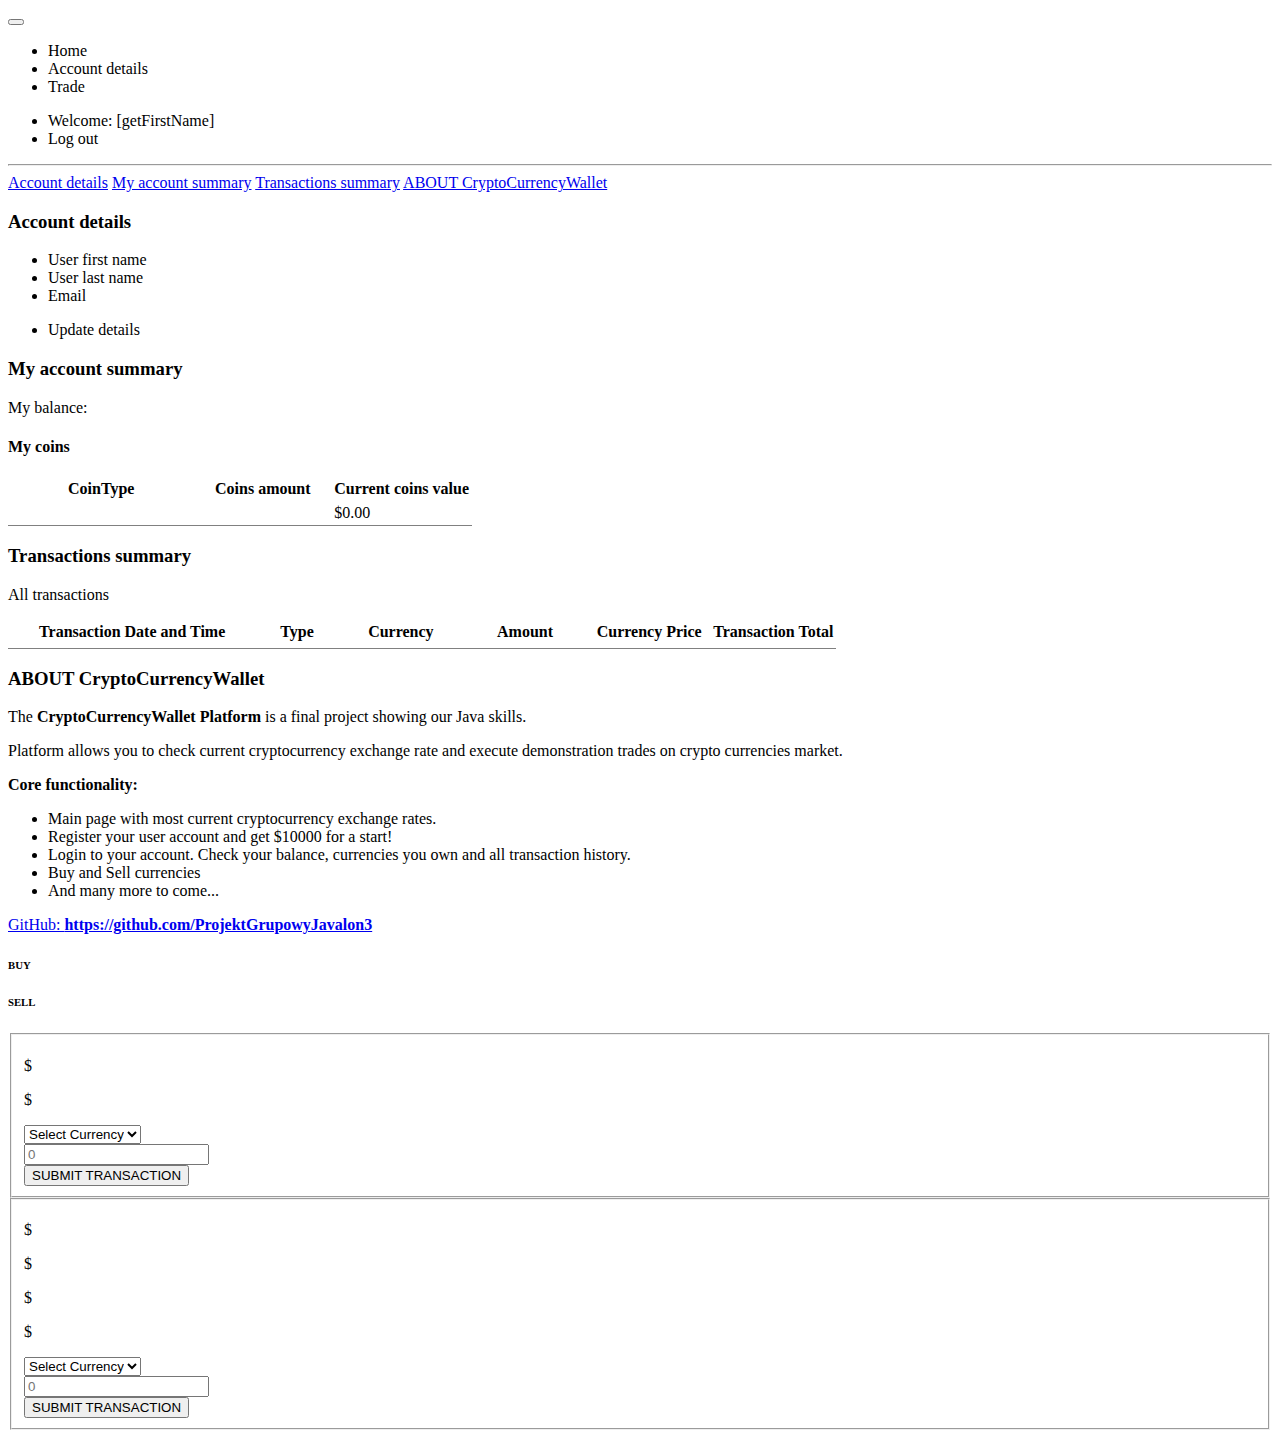
==== commit 56542bcb: "fixes currency format" ====
--- a/src/main/resources/templates/accountDetails.html
+++ b/src/main/resources/templates/accountDetails.html
@@ -132,7 +132,8 @@
                                         <td id="coinName" th:text="${coin.getCoinName()}"/>
                                         <td id="coinAmount" th:text="${coin.getAmount()}"/>
                                         <td th:with="result=${coin.getAmount() * value.getPrice()}">
-                                            <span th:text="'$' + ${#numbers.formatDecimal(result, 0, 'COMMA', 2, 'POINT')}">$0.00</span>
+                                            <span th:text="${result}<1 ? '$' + ${#numbers.formatDecimal(result, 1, 'COMMA', 6, 'POINT')}
+                                                        : '$' + ${#numbers.formatDecimal(result, 0, 'COMMA', 2, 'POINT')}">$0.00</span>
                                         </td>
                                     </div>
                                     </tbody>
@@ -150,19 +151,22 @@
                         <p th:text="'My transactions: '">All transactions</p>
                         <table frame="below">
                             <tr>
-                                <th width="30%">Transaction Date</th>
-                                <th width="15%">Type</th>
+                                <th width="30%">Transaction Date and Time</th>
+                                <th width="10%">Type</th>
                                 <th width="15%">Currency</th>
-                                <th width="20%">Amount</th>
-                                <th width="20%">Currency Price</th>
+                                <th width="15%">Amount</th>
+                                <th width="15%">Currency Price</th>
+                                <th width="15%">Transaction Total</th>
                             </tr>
                             <tbody id="transactions" th:each="transaction : ${loggedUserTransactionHistory}">
                             <tr>
-                                <td th:text="${#dates.format(transaction.getDateOfTransaction(), 'dd-MMM-yyyy')}"/>
+                                <td th:text="${#dates.format(transaction.getDateOfTransaction(), 'dd-MMM-yyyy | HH:mm:ss')}"/>
                                 <td th:text="${transaction.getTransactionDetails().getBuySell()}"/>
                                 <td th:text="${transaction.getTransactionDetails().getName()}"/>
                                 <td th:text="${transaction.getTransactionDetails().getAmount()}"/>
-                                <td th:text="'$' + ${transaction.getTransactionDetails().getPrice()}"/>
+                                <td th:text="${transaction.getTransactionDetails().getPrice()}<1 ? '$' + ${#numbers.formatDecimal(transaction.getTransactionDetails().getPrice(), 1, 'COMMA', 6, 'POINT')}
+                                                        : '$' + ${#numbers.formatDecimal(transaction.getTransactionDetails().getPrice(), 0, 'COMMA', 2, 'POINT')}"/>
+                                <td th:text="'$' + ${transaction.getTransactionDetails().getAmount()} * ${transaction.getTransactionDetails().getPrice()}"/>
                             </tr>
                             </tbody>
                         </table>
@@ -302,6 +306,12 @@
     </div>
 </div>
 
+<script th:inline="javascript">
+    /*<![CDATA[*/
+    let apiCoinsList = /*[[${cryptoCoinDetails}]]*/;
+    let userCoinList = /*[[${loggedUserCurrencies}]]*/;
+    /*]]>*/
+</script>
 <script src="app.js"></script>
 <script src="tradeAjax.js"></script>
 </body>
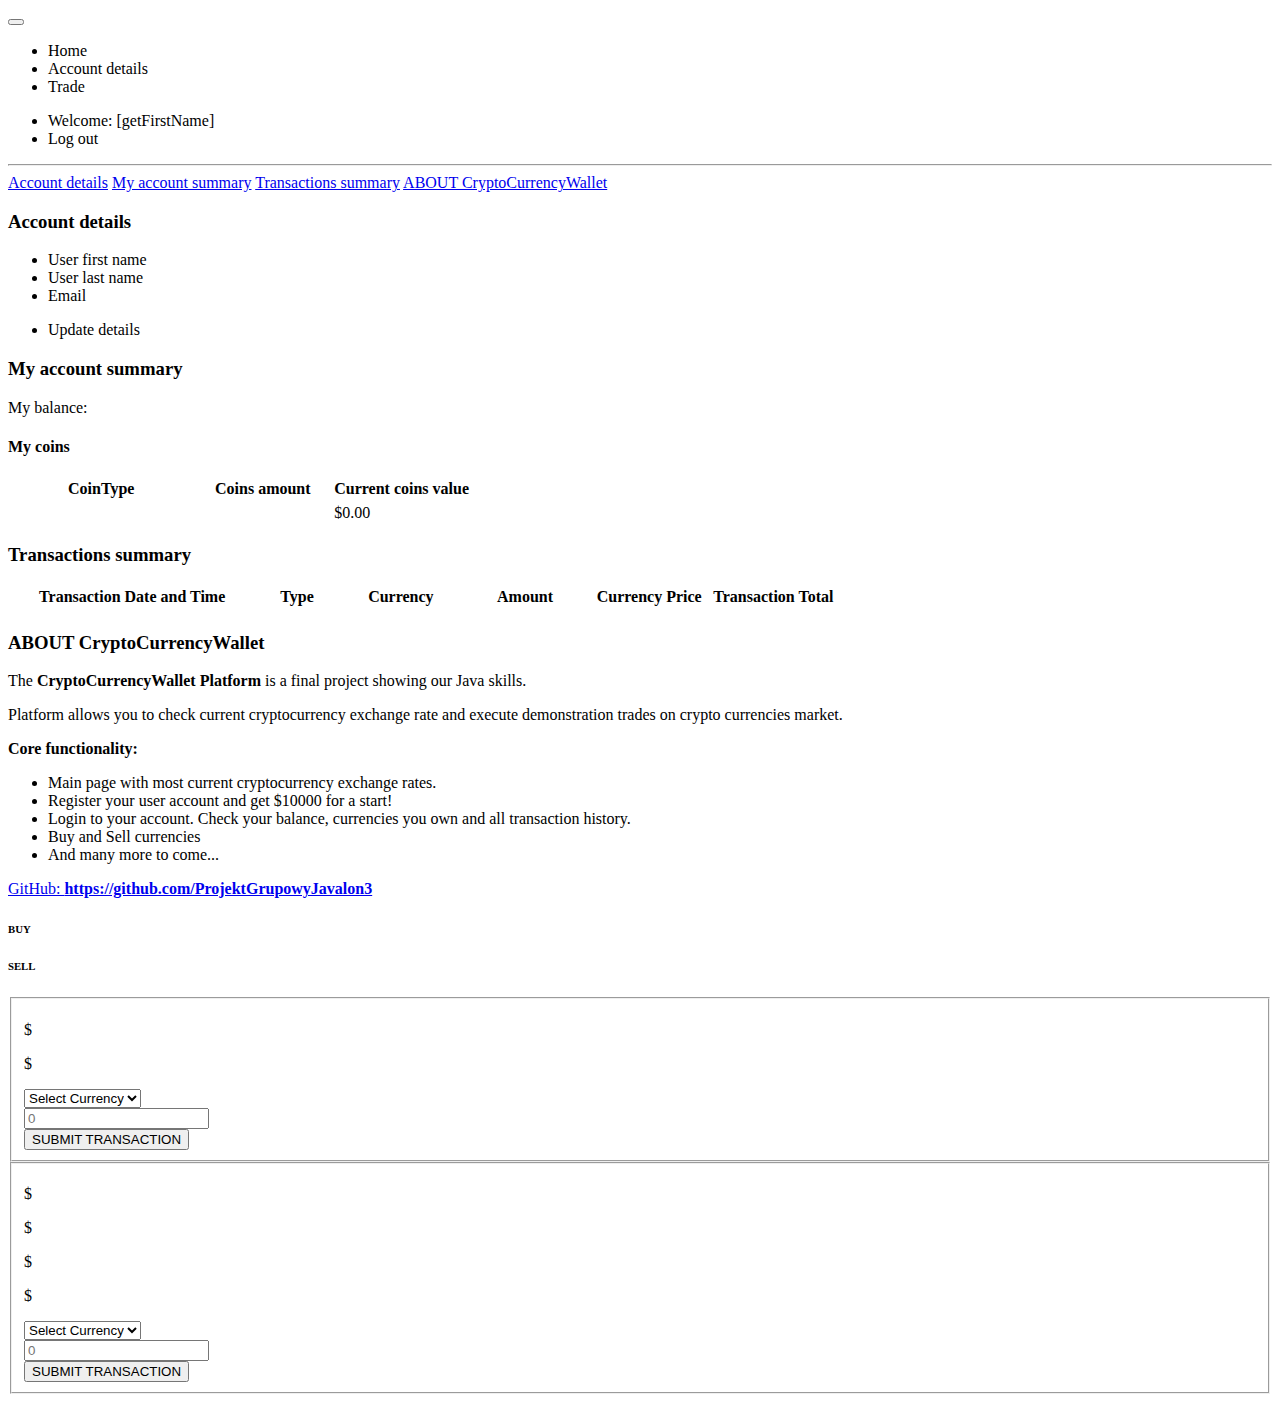
==== commit 3c7e4472: "fixes modal" ====
--- a/src/main/resources/templates/accountDetails.html
+++ b/src/main/resources/templates/accountDetails.html
@@ -13,6 +13,8 @@
     <script src="https://cdnjs.cloudflare.com/ajax/libs/popper.js/1.16.0/umd/popper.min.js"></script>
     <!-- Latest compiled JavaScript -->
     <script src="https://maxcdn.bootstrapcdn.com/bootstrap/4.5.2/js/bootstrap.min.js"></script>
+    <!--    GOOGLE FONTS-->
+    <link href="https://fonts.googleapis.com/css2?family=Frank+Ruhl+Libre:wght@500&family=Staatliches&display=swap" rel="stylesheet">
 
 </head>
 <body>
@@ -117,14 +119,15 @@
                         <p class="card-text">
                         <p th:text="'Balance: $' + ${user.getWallet().getBalanceUSD()}">My balance: </p>
                         <h4 class="table-title">My coins</h4>
-                        <table frame="below">
-
+                        <table class="table table-hover">
+
+                            <thead class="table_header">
                             <tr>
                                 <th width="40%">CoinType</th>
                                 <th width="30%">Coins amount</th>
                                 <th width="30%">Current coins value</th>
                             </tr>
-
+                            </thead>
                             <th:block th:each="coin: ${loggedUserCurrencies}">
                                 <tr>
                                     <tbody id="values" th:each="value: ${cryptoCoinDetails}">
@@ -148,8 +151,8 @@
                     <div class="card-body">
                         <h3 class="card-title">Transactions summary</h3>
                         <p class="card-text">
-                        <p th:text="'My transactions: '">All transactions</p>
-                        <table frame="below">
+                        <table class="table table-hover">
+                            <thead class="table_header">
                             <tr>
                                 <th width="30%">Transaction Date and Time</th>
                                 <th width="10%">Type</th>
@@ -158,6 +161,7 @@
                                 <th width="15%">Currency Price</th>
                                 <th width="15%">Transaction Total</th>
                             </tr>
+                            </thead>
                             <tbody id="transactions" th:each="transaction : ${loggedUserTransactionHistory}">
                             <tr>
                                 <td th:text="${#dates.format(transaction.getDateOfTransaction(), 'dd-MMM-yyyy | HH:mm:ss')}"/>
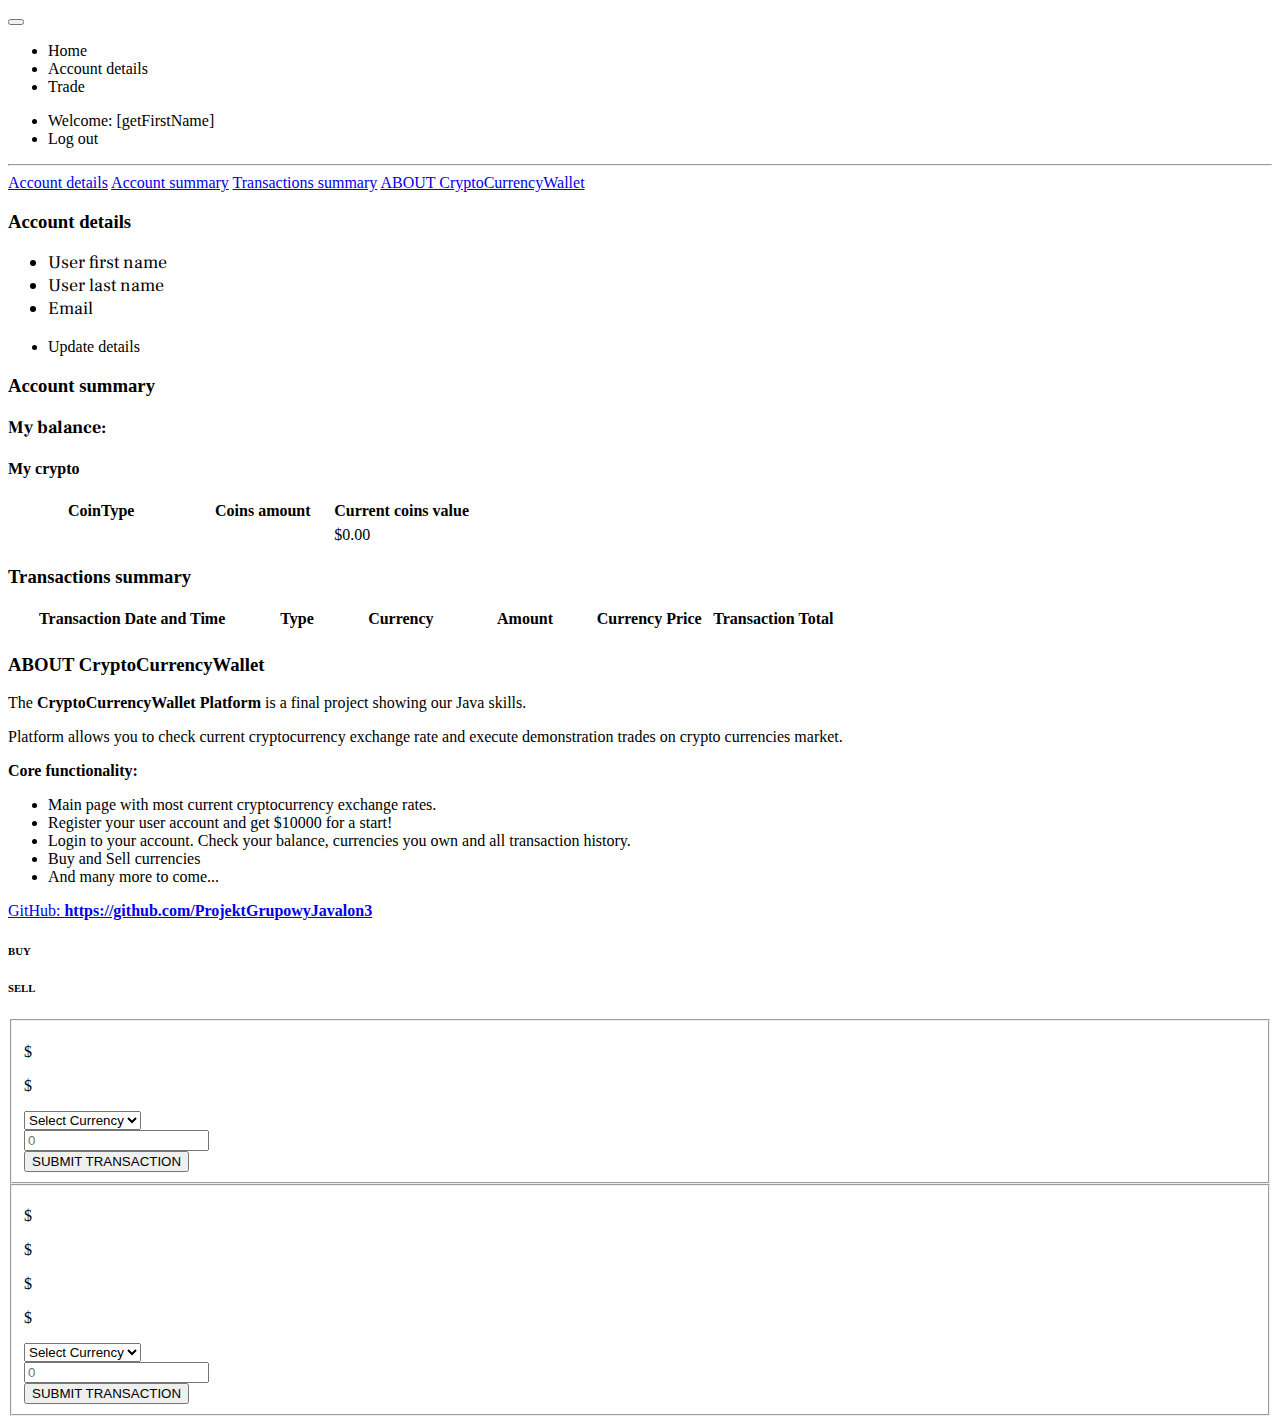
==== commit f99f86c7: "fun with fonts" ====
--- a/src/main/resources/templates/accountDetails.html
+++ b/src/main/resources/templates/accountDetails.html
@@ -18,32 +18,6 @@
 
 </head>
 <body>
-<!--<nav class="navbar navbar-expand-lg navbar-dark bg-primary">-->
-<!--    <div class="collapse navbar-collapse" id="navbarColor02">-->
-<!--        <ul class="navbar-nav mr-auto">-->
-<!--            <li class="nav-item active">-->
-<!--                <a class="nav-link" th:href="@{'/user'}">Home <span class="sr-only">(current)</span></a>-->
-<!--            </li>-->
-<!--            <li class="nav-item active">-->
-<!--                <a class="nav-link" th:href="@{'/accountDetails'}">Account details</a>-->
-<!--            </li>-->
-<!--        </ul>-->
-<!--        <div class="col ">-->
-<!--            <button type="button" data-toggle="modal" data-target="#myModal"-->
-<!--                    class="btn btn-outline-light py-2 px-4" onclick="showCurrentDetails()">-->
-<!--                Trade-->
-<!--            </button>-->
-<!--        </div>-->
-<!--        <form class="form-inline">-->
-<!--            <ul class="navbar-nav mr-auto">-->
-<!--                <li class="nav-item active"><a class="nav-link" th:text="'Hello ' + ${user.getFirstName()}+'!'">Welcome:-->
-<!--                    [getFirstName]</a></li>-->
-<!--            </ul>-->
-<!--            <a th:href="@{'/logout'}" class="btn btn-outline-light my-2 my-sm-0">Log out</a>-->
-<!--        </form>-->
-<!--    </div>-->
-<!--</nav>-->
-
 
 <nav class="navbar navbar-expand-lg navbar-dark bg-primary ">
     <a class="navbar-brand" href="#"></a>
@@ -83,7 +57,7 @@
                 <a class="list-group-item list-group-item-action active" id="list-home-list" data-toggle="list"
                    href="#list-home" role="tab" aria-controls="home">Account details</a>
                 <a class="list-group-item list-group-item-action" id="list-summary-list" data-toggle="list"
-                   href="#list-summary" role="tab" aria-controls="summary">My account summary</a>
+                   href="#list-summary" role="tab" aria-controls="summary">Account summary</a>
                 <a class="list-group-item list-group-item-action" id="list-profile-list" data-toggle="list"
                    href="#list-profile" role="tab" aria-controls="profile">Transactions summary</a>
                 <a class="list-group-item list-group-item-action" id="list-messages-list" data-toggle="list"
@@ -97,7 +71,7 @@
                     <div class="card-body">
                         <h3 class="card-title">Account details</h3>
                         <p class="card-text">
-                        <ul>
+                        <ul style="font-family: 'Frank Ruhl Libre', serif; font-size: 18px;">
                             <li th:text="'Name: ' + ${user.firstName}">User first name</li>
                             <li th:text="'Last name: ' + ${user.lastName}">User last name</li>
                             <li th:text="'Email: ' + ${user.email}">Email</li>
@@ -115,10 +89,11 @@
                      aria-labelledby="list-summary-list">
                     <div class="card-body">
                         <input type="hidden" th:value="${cryptoCoinDetails}" id="coins-current-values"/>
-                        <h3 class="card-title">My account summary</h3>
+                        <h3 class="card-title">Account summary</h3>
                         <p class="card-text">
-                        <p th:text="'Balance: $' + ${user.getWallet().getBalanceUSD()}">My balance: </p>
-                        <h4 class="table-title">My coins</h4>
+                        <p style="font-family: 'Frank Ruhl Libre', serif; font-weight: bold; font-size: 18px;"
+                           th:text="'My balance:     $' + ${user.getWallet().getBalanceUSD()}">My balance: </p>
+                        <h4 class="table-title">My crypto</h4>
                         <table class="table table-hover">
 
                             <thead class="table_header">
@@ -245,7 +220,7 @@
                                 </div>
                                 <div class="form-group row justify-content-center">
                                     <div class="col" id="theForm">
-                                        <input placeholder="0" type="text" id="buy-form-user-input"
+                                        <input class="input" placeholder="0" type="text" id="buy-form-user-input"
                                                onclick="showCurrentDetails()"/>
                                     </div>
                                 </div>
@@ -289,7 +264,7 @@
                                 </div>
                                 <div class="form-group row justify-content-center">
                                     <div class="col" id="theForm-sell">
-                                        <input placeholder="0" type="text" id="sell-form-user-input"
+                                        <input class="input" placeholder="0" type="text" id="sell-form-user-input"
                                                onclick="showCurrentDetailsSell()"/>
                                     </div>
                                 </div>
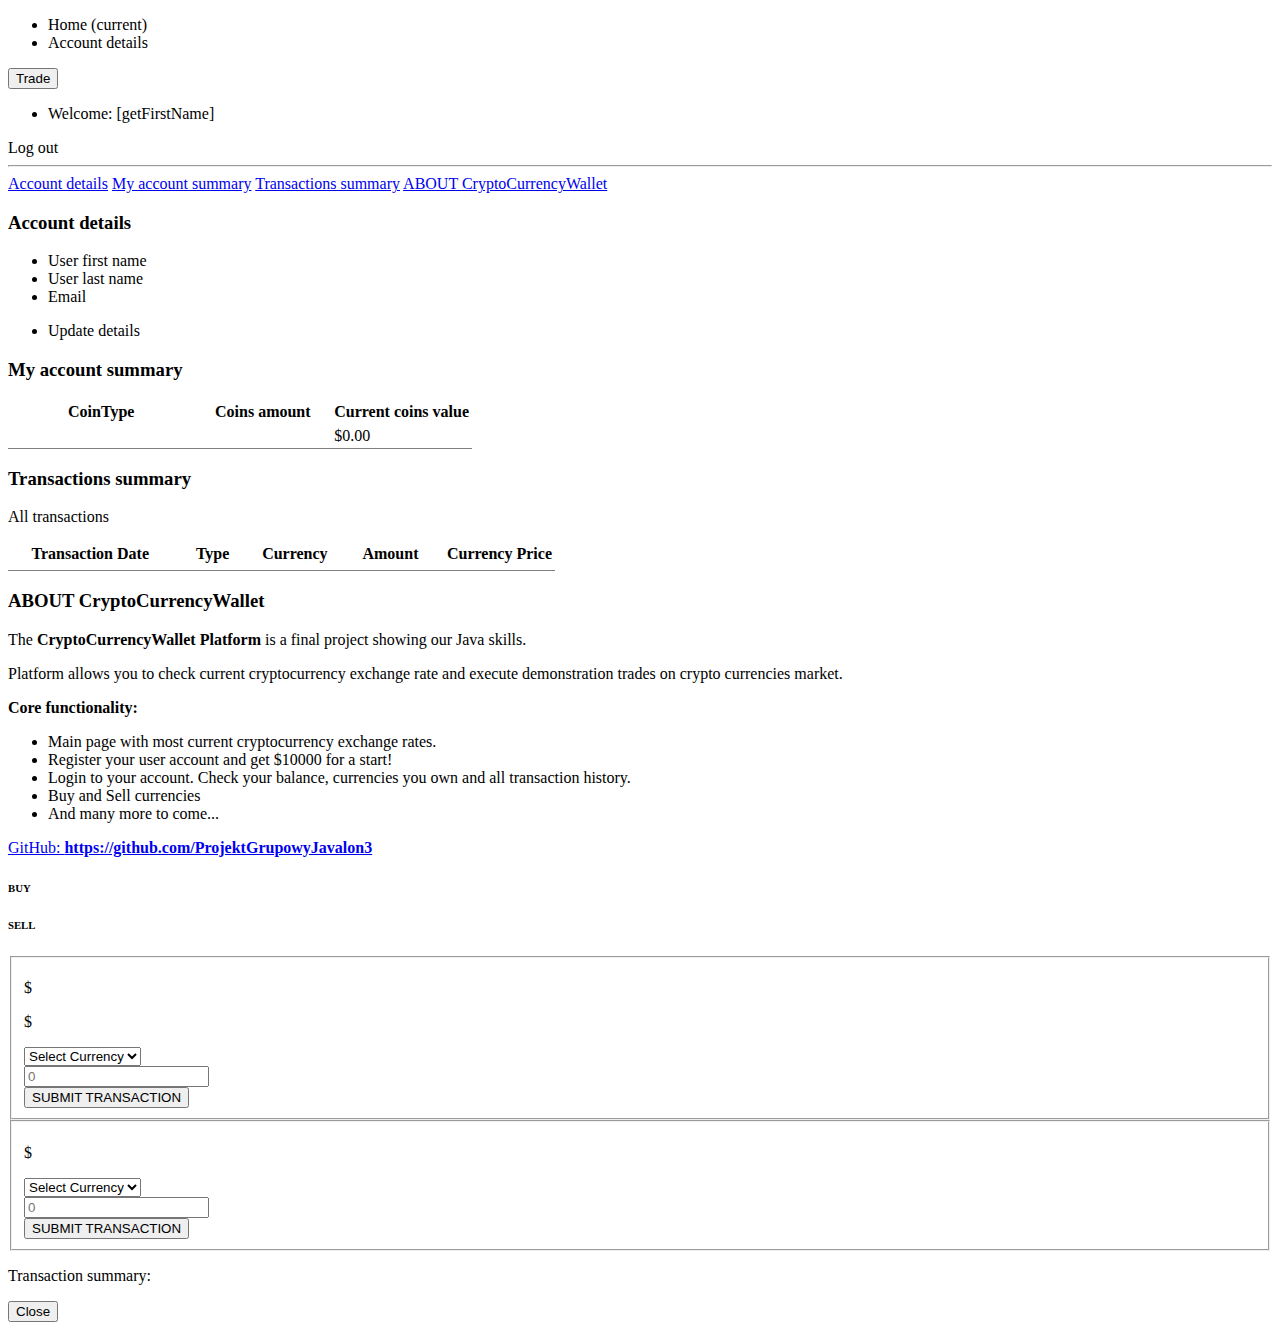
==== commit 6adc56b3: "Merge branch 'master' into Tests" ====
--- a/src/main/resources/templates/accountDetails.html
+++ b/src/main/resources/templates/accountDetails.html
@@ -6,6 +6,7 @@
     <link rel="stylesheet" href="https://stackpath.bootstrapcdn.com/bootstrap/4.5.0/css/bootstrap.min.css"
           integrity="sha384-9aIt2nRpC12Uk9gS9baDl411NQApFmC26EwAOH8WgZl5MYYxFfc+NcPb1dKGj7Sk" crossorigin="anonymous"/>
     <!-- CSS -->
+    <link rel="stylesheet" href="modal.css">
     <link rel="stylesheet" href="style.css">
     <!-- jQuery library -->
     <script src="https://ajax.googleapis.com/ajax/libs/jquery/3.5.1/jquery.min.js"></script>
@@ -13,39 +14,32 @@
     <script src="https://cdnjs.cloudflare.com/ajax/libs/popper.js/1.16.0/umd/popper.min.js"></script>
     <!-- Latest compiled JavaScript -->
     <script src="https://maxcdn.bootstrapcdn.com/bootstrap/4.5.2/js/bootstrap.min.js"></script>
-    <!--    GOOGLE FONTS-->
-    <link href="https://fonts.googleapis.com/css2?family=Frank+Ruhl+Libre:wght@500&family=Staatliches&display=swap" rel="stylesheet">
 
 </head>
 <body>
-
-<nav class="navbar navbar-expand-lg navbar-dark bg-primary ">
-    <a class="navbar-brand" href="#"></a>
-    <button class="navbar-toggler" type="button" data-toggle="collapse" data-target="#navbarNav"
-            aria-controls="navbarNav" aria-expanded="false" aria-label="Toggle navigation">
-        <span class="navbar-toggler-icon"></span>
-    </button>
-    <div class="collapse navbar-collapse" id="navbarSupportedContent">
+<nav class="navbar navbar-expand-lg navbar-dark bg-primary">
+    <div class="collapse navbar-collapse" id="navbarColor02">
         <ul class="navbar-nav mr-auto">
-            <li class="nav-item">
-                <a class="nav-link" th:href="@{'/user'}">Home </a>
+            <li class="nav-item active">
+                <a class="nav-link" th:href="@{'/user'}">Home <span class="sr-only">(current)</span></a>
             </li>
-            <li class="nav-item">
+            <li class="nav-item active">
                 <a class="nav-link" th:href="@{'/accountDetails'}">Account details</a>
             </li>
-            <li class="nav-item">
-                <a class="nav-link" data-toggle="modal" data-target="#myModal" style="cursor: pointer">Trade</a>
-            </li>
         </ul>
-        <ul class="navbar-nav text-right">
-            <li class="nav-item active ">
-                <a class="nav-link" th:text="'Hello ' + ${user.getFirstName()}+'!'">Welcome:
-                    [getFirstName]</a>
-            </li>
-            <li class="nav-item ">
-                <a th:href="@{'/logout'}" class="nav-link">Log out</a>
-            </li>
-        </ul>
+        <div class="col ">
+            <button type="button" data-toggle="modal" data-target="#myModal"
+                    class="btn btn-outline-light py-2 px-4" onclick="showCurrentDetails()">
+                Trade
+            </button>
+        </div>
+        <form class="form-inline">
+            <ul class="navbar-nav mr-auto">
+                <li class="nav-item active"><a class="nav-link" th:text="'Hello ' + ${user.getFirstName()}+'!'">Welcome:
+                    [getFirstName]</a></li>
+            </ul>
+            <a th:href="@{'/logout'}" class="btn btn-outline-light my-2 my-sm-0">Log out</a>
+        </form>
     </div>
 </nav>
 
@@ -57,7 +51,7 @@
                 <a class="list-group-item list-group-item-action active" id="list-home-list" data-toggle="list"
                    href="#list-home" role="tab" aria-controls="home">Account details</a>
                 <a class="list-group-item list-group-item-action" id="list-summary-list" data-toggle="list"
-                   href="#list-summary" role="tab" aria-controls="summary">Account summary</a>
+                   href="#list-summary" role="tab" aria-controls="summary">My account summary</a>
                 <a class="list-group-item list-group-item-action" id="list-profile-list" data-toggle="list"
                    href="#list-profile" role="tab" aria-controls="profile">Transactions summary</a>
                 <a class="list-group-item list-group-item-action" id="list-messages-list" data-toggle="list"
@@ -71,7 +65,7 @@
                     <div class="card-body">
                         <h3 class="card-title">Account details</h3>
                         <p class="card-text">
-                        <ul style="font-family: 'Frank Ruhl Libre', serif; font-size: 18px;">
+                        <ul>
                             <li th:text="'Name: ' + ${user.firstName}">User first name</li>
                             <li th:text="'Last name: ' + ${user.lastName}">User last name</li>
                             <li th:text="'Email: ' + ${user.email}">Email</li>
@@ -89,20 +83,16 @@
                      aria-labelledby="list-summary-list">
                     <div class="card-body">
                         <input type="hidden" th:value="${cryptoCoinDetails}" id="coins-current-values"/>
-                        <h3 class="card-title">Account summary</h3>
+                        <h3 class="card-title">My account summary</h3>
                         <p class="card-text">
-                        <p style="font-family: 'Frank Ruhl Libre', serif; font-weight: bold; font-size: 18px;"
-                           th:text="'My balance:     $' + ${user.getWallet().getBalanceUSD()}">My balance: </p>
-                        <h4 class="table-title">My crypto</h4>
-                        <table class="table table-hover">
-
-                            <thead class="table_header">
+                        <table frame="below">
+
                             <tr>
                                 <th width="40%">CoinType</th>
                                 <th width="30%">Coins amount</th>
                                 <th width="30%">Current coins value</th>
                             </tr>
-                            </thead>
+
                             <th:block th:each="coin: ${loggedUserCurrencies}">
                                 <tr>
                                     <tbody id="values" th:each="value: ${cryptoCoinDetails}">
@@ -110,14 +100,14 @@
                                         <td id="coinName" th:text="${coin.getCoinName()}"/>
                                         <td id="coinAmount" th:text="${coin.getAmount()}"/>
                                         <td th:with="result=${coin.getAmount() * value.getPrice()}">
-                                            <span th:text="${result}<1 ? '$' + ${#numbers.formatDecimal(result, 1, 'COMMA', 6, 'POINT')}
-                                                        : '$' + ${#numbers.formatDecimal(result, 0, 'COMMA', 2, 'POINT')}">$0.00</span>
+                                            <span th:text="'$' + ${#numbers.formatDecimal(result, 0, 'COMMA', 2, 'POINT')}">$0.00</span>
                                         </td>
                                     </div>
                                     </tbody>
                                 </tr>
                             </th:block>
 
+
                         </table>
 
                     </div>
@@ -126,26 +116,22 @@
                     <div class="card-body">
                         <h3 class="card-title">Transactions summary</h3>
                         <p class="card-text">
-                        <table class="table table-hover">
-                            <thead class="table_header">
+                        <p th:text="'My transactions: '">All transactions</p>
+                        <table frame="below">
                             <tr>
-                                <th width="30%">Transaction Date and Time</th>
-                                <th width="10%">Type</th>
+                                <th width="30%">Transaction Date</th>
+                                <th width="15%">Type</th>
                                 <th width="15%">Currency</th>
-                                <th width="15%">Amount</th>
-                                <th width="15%">Currency Price</th>
-                                <th width="15%">Transaction Total</th>
+                                <th width="20%">Amount</th>
+                                <th width="20%">Currency Price</th>
                             </tr>
-                            </thead>
                             <tbody id="transactions" th:each="transaction : ${loggedUserTransactionHistory}">
                             <tr>
-                                <td th:text="${#dates.format(transaction.getDateOfTransaction(), 'dd-MMM-yyyy | HH:mm:ss')}"/>
+                                <td th:text="${#dates.format(transaction.getDateOfTransaction(), 'dd-MMM-yyyy')}"/>
                                 <td th:text="${transaction.getTransactionDetails().getBuySell()}"/>
                                 <td th:text="${transaction.getTransactionDetails().getName()}"/>
                                 <td th:text="${transaction.getTransactionDetails().getAmount()}"/>
-                                <td th:text="${transaction.getTransactionDetails().getPrice()}<1 ? '$' + ${#numbers.formatDecimal(transaction.getTransactionDetails().getPrice(), 1, 'COMMA', 6, 'POINT')}
-                                                        : '$' + ${#numbers.formatDecimal(transaction.getTransactionDetails().getPrice(), 0, 'COMMA', 2, 'POINT')}"/>
-                                <td th:text="'$' + ${transaction.getTransactionDetails().getAmount()} * ${transaction.getTransactionDetails().getPrice()}"/>
+                                <td th:text="'$' + ${transaction.getTransactionDetails().getPrice()}"/>
                             </tr>
                             </tbody>
                         </table>
@@ -177,7 +163,6 @@
     </div>
 </div>
 
-
 <!-- Modal-->
 <div id="myModal" tabindex="-1" role="dialog" aria-labelledby="exampleModalLabel" aria-hidden="true"
      class="modal fade text-left">
@@ -196,14 +181,13 @@
             <div class="line"></div>
             <div class="modal-body p-0">
                 <input type="hidden" th:value="${loggedUserBalance}" id="user-transaction-balance"/>
-                <!--    BUY    BUY    BUY    BUY    BUY    BUY    BUY    BUY    BUY    BUY     -->
                 <fieldset id="tab011">
                     <div class="bg-light">
                         <div id="output">
                             <p id="output-value" class="text-center mb-4 mt-0 pt-4">$</p>
                         </div>
                         <div id="balance-after-transaction">
-                            <p id="balance-after-transaction-value" class=" text-center mb-4 mt-0 pt-4">$</p>
+                            <p id="balance-after-transaction-value" class="text-center mb-4 mt-0 pt-4">$</p>
                         </div>
                         <div class="">
                             <div class="justify-content-center">
@@ -220,8 +204,7 @@
                                 </div>
                                 <div class="form-group row justify-content-center">
                                     <div class="col" id="theForm">
-                                        <input class="input" placeholder="0" type="text" id="buy-form-user-input"
-                                               onclick="showCurrentDetails()"/>
+                                        <input placeholder="0" type="text" id="buyForm" onclick="showCurrentDetails()"/>
                                     </div>
                                 </div>
                             </div>
@@ -230,42 +213,36 @@
                     <div class="line"></div>
                     <div class="modal-footer d-flex flex-column justify-content-center border-0">
 
-                        <button onclick="getConfirmationFormBuy()" tabindex="0"
+                        <button onclick="getConfirmation()" tabindex="0"
                                 class="btn btn-outline-primary py-2 px-4">SUBMIT
                             TRANSACTION
                         </button>
                     </div>
                 </fieldset>
-                <!--    SELL    SELL    SELL    SELL    SELL    SELL    SELL    SELL    SELL    SELL    SELL-->
                 <fieldset class="show" id="tab021">
                     <div class="bg-light">
                         <div id="output-sell">
                             <p id="output-value-sell" class="text-center mb-4 mt-0 pt-4">$</p>
-                        </div>
-                        <div>
-                            <p id="coin-price-api" class="text-center mb-4 mt-0 pt-4">$</p>
-                            <p id="balance-before-transaction" class="text-center mb-4 mt-0 pt-4">$</p>
-                            <p id="balance-after-transaction-sell-form" class="text-center mb-4 mt-0 pt-4">$</p>
-                            <p id="show-actual-balance" class="text-center mb-4 mt-0 pt-4"></p>
                         </div>
                         <div class="">
                             <div class="justify-content-center">
                                 <div class="form-group row justify-content-center ">
                                     <div class="col-7">
                                         <select name="account" class="form-control"
-                                                id="user-coin-to-sell">
+                                                id="coin-amount-sell">
                                             <option selected disabled>Select Currency</option>
                                             <option th:each="coin : ${loggedUserCurrencies}"
-                                                    th:text="${coin.coinName}"
+                                                    th:value="${coin.amount}"
+                                                    th:text="${coin.coinName}" id="nameTag-sell"
                                                     onclick="showCurrentDetailsSell()">
+                                                <input type="hidden" id="testTag"/>
                                             </option>
                                         </select>
                                     </div>
                                 </div>
                                 <div class="form-group row justify-content-center">
                                     <div class="col" id="theForm-sell">
-                                        <input class="input" placeholder="0" type="text" id="sell-form-user-input"
-                                               onclick="showCurrentDetailsSell()"/>
+                                        <input placeholder="0" type="text" id="buyForm-sell" onclick="showCurrentDetailsSell()"/>
                                     </div>
                                 </div>
                             </div>
@@ -274,23 +251,34 @@
                     <div class="line"></div>
                     <div class="modal-footer d-flex flex-column justify-content-center border-0">
 
-                        <button onclick="getConfirmationFormSell()" tabindex="0"
+                        <button onclick="sellTradeWithValidation()" tabindex="0"
                                 class="btn btn-outline-primary py-2 px-4">SUBMIT
                             TRANSACTION
                         </button>
                     </div>
                 </fieldset>
             </div>
+
         </div>
     </div>
 </div>
 
-<script th:inline="javascript">
-    /*<![CDATA[*/
-    let apiCoinsList = /*[[${cryptoCoinDetails}]]*/;
-    let userCoinList = /*[[${loggedUserCurrencies}]]*/;
-    /*]]>*/
-</script>
+<div class="modal fade" id="tradeResultModal" role="dialog" data-keyboard="false" data-backdrop="static">
+    <div class="modal-dialog">
+        <!-- Modal content-->
+        <div class="modal-content">
+            <div class="modal-body">
+                <p>Transaction summary:</p>
+                <span id="tradeResultTRX"></span>
+            </div>
+            <div class="modal-footer">
+                <button type="button" class="btn btn-default" data-dismiss="modal" onclick="reloadPage()">Close
+                </button>
+            </div>
+        </div>
+    </div>
+</div>
+
 <script src="app.js"></script>
 <script src="tradeAjax.js"></script>
 </body>
